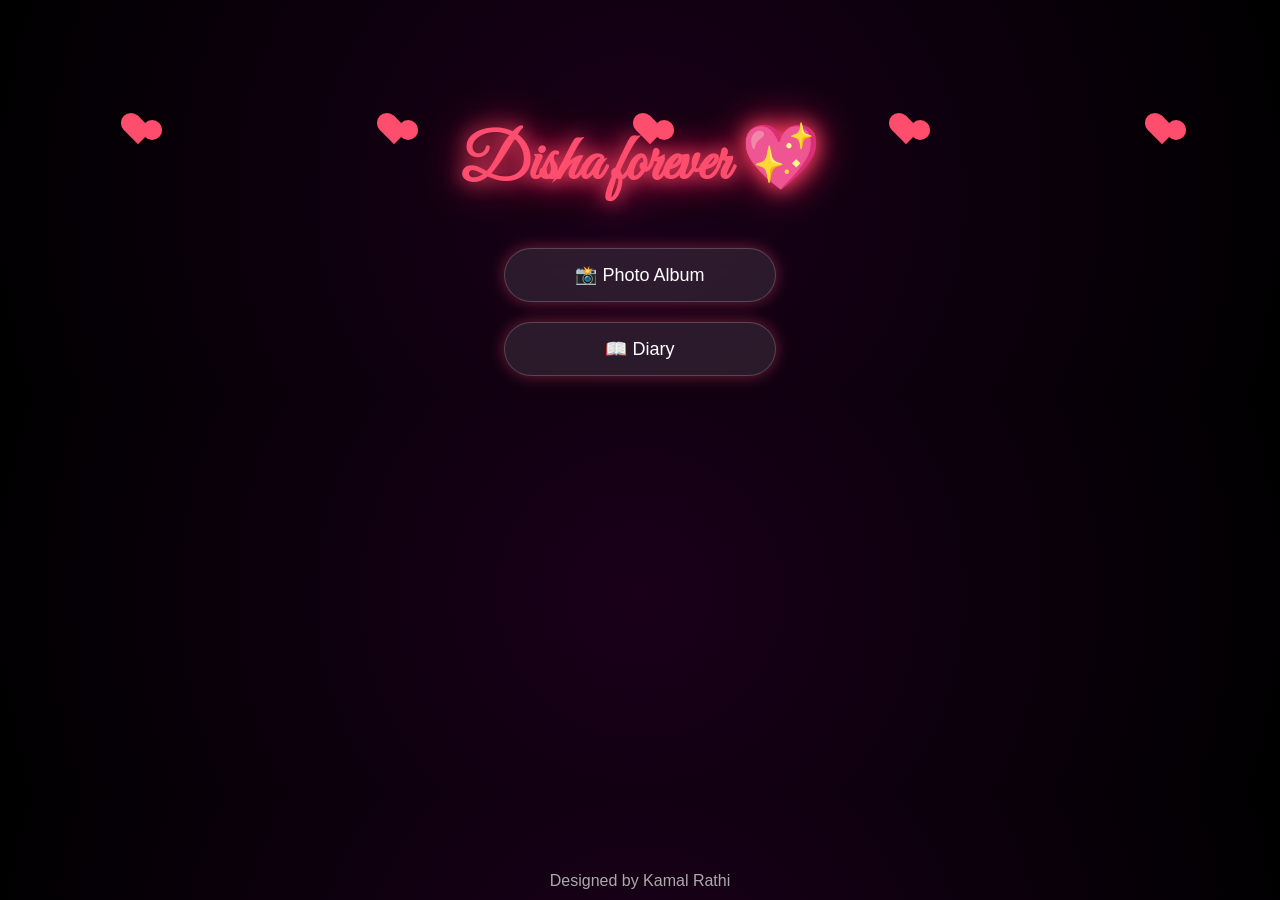
==== index.html @ 66d851d0 "Update index.html" ====
<!DOCTYPE html>
<html lang="en">
<head>
  <meta charset="UTF-8">
  <title>Disha Forever ❤️</title>
  <link rel="stylesheet" href="style.css">
</head>
<body>

  <!-- Floating Hearts -->
  <div class="hearts">
    <span></span><span></span><span></span><span></span><span></span>
  </div>

  <div class="container">
    <h1 class="glow">Disha forever 💖</h1>

    <div class="buttons">
      <a href="photos.html" class="btn">📸 Photo Album</a>
      <a href="diary.html" class="btn">📖 Diary</a>
    </div>
  </div>

  <footer>
    Designed by Kamal Rathi
  </footer>

</body>
</html>
---- style.css ----
@import url('https://fonts.googleapis.com/css2?family=Great+Vibes&display=swap');

body {
  margin: 0;
  font-family: Arial, sans-serif;
  background: radial-gradient(circle, #1a001a, #000);
  color: white;
  text-align: center;
  overflow-x: hidden;
}

/* ================= TITLE ================= */
.glow {
  font-family: 'Great Vibes', cursive;
  font-size: 4em;
  color: #ff4d6d;
  text-shadow: 0 0 20px #ff4d6d, 0 0 40px #ff1a4d;
  animation: glowPulse 2s infinite alternate;
}

.title {
  font-family: 'Great Vibes', cursive;
  font-size: 3.5em;
  margin-top: 20px;
}

@keyframes glowPulse {
  from { text-shadow: 0 0 10px #ff4d6d; }
  to { text-shadow: 0 0 40px #ff1a4d; }
}

/* ================= CONTAINER ================= */
.container {
  margin-top: 120px;
}

/* ================= BUTTONS ================= */
.buttons {
  margin-top: 40px;
}

.btn {
  display: block;
  width: 240px;
  margin: 20px auto;
  padding: 15px;
  text-decoration: none;
  color: white;
  font-size: 18px;
  border-radius: 30px;

  background: rgba(255, 255, 255, 0.1);
  backdrop-filter: blur(10px);

  border: 1px solid rgba(255,255,255,0.2);
  box-shadow: 0 0 15px rgba(255, 77, 109, 0.4);

  transition: all 0.4s ease;
  animation: floatBtn 3s ease-in-out infinite;
}

.btn:hover {
  transform: translateY(-5px) scale(1.05);
  box-shadow: 0 0 25px #ff4d6d, 0 0 50px #ff4d6d;
  background: rgba(255, 77, 109, 0.2);
}

@keyframes floatBtn {
  0%, 100% { transform: translateY(0); }
  50% { transform: translateY(-5px); }
}

/* ================= HEARTS ================= */
.hearts span {
  position: absolute;
  width: 20px;
  height: 20px;
  background: #ff4d6d;
  transform: rotate(45deg);
  animation: float 10s linear infinite;
}

.hearts span::before,
.hearts span::after {
  content: "";
  position: absolute;
  width: 20px;
  height: 20px;
  background: #ff4d6d;
  border-radius: 50%;
}

.hearts span::before { top: -10px; }
.hearts span::after { left: -10px; }

.hearts span:nth-child(1){ left:10%; animation-duration:8s;}
.hearts span:nth-child(2){ left:30%; animation-duration:12s;}
.hearts span:nth-child(3){ left:50%; animation-duration:10s;}
.hearts span:nth-child(4){ left:70%; animation-duration:14s;}
.hearts span:nth-child(5){ left:90%; animation-duration:9s;}

@keyframes float {
  0% { bottom: -50px; opacity: 0; }
  50% { opacity: 1; }
  100% { bottom: 100vh; opacity: 0; }
}

/* ================= FOOTER ================= */
footer {
  position: fixed;
  bottom: 10px;
  width: 100%;
  color: #aaa;
}

/* ================= BACK BUTTON ================= */
.back {
  color: white;
  text-decoration: none;
}

/* ================= PHOTO GALLERY (VERTICAL) ================= */
.gallery {
  display: flex;
  flex-direction: column;
  align-items: center;
  gap: 25px;
  padding: 20px;
}

.gallery img {
  width: 90%;
  max-width: 350px;
  border-radius: 20px;
  transition: 0.4s;
  box-shadow: 0 0 15px rgba(255, 77, 109, 0.3);
}

.gallery img:hover {
  transform: scale(1.05);
  box-shadow: 0 0 25px #ff4d6d;
}

/* ================= DIARY ================= */
.diary {
  padding: 20px;
}

.entry {
  position: relative;
  background: rgba(255,255,255,0.1);
  margin: 25px;
  padding: 20px;
  border-radius: 15px;
  text-align: left;
}

/* Bigger readable text */
.entry p {
  font-size: 18px;
  line-height: 1.6;
}

/* Smaller centered images */
.entry img {
  width: 60%;
  max-width: 300px;
  display: block;
  margin: 15px auto 0;
  border-radius: 10px;
}

/* Date in top-right corner */
.date {
  position: absolute;
  top: 10px;
  right: 15px;
  font-size: 14px;
  color: #ff99ac;
}
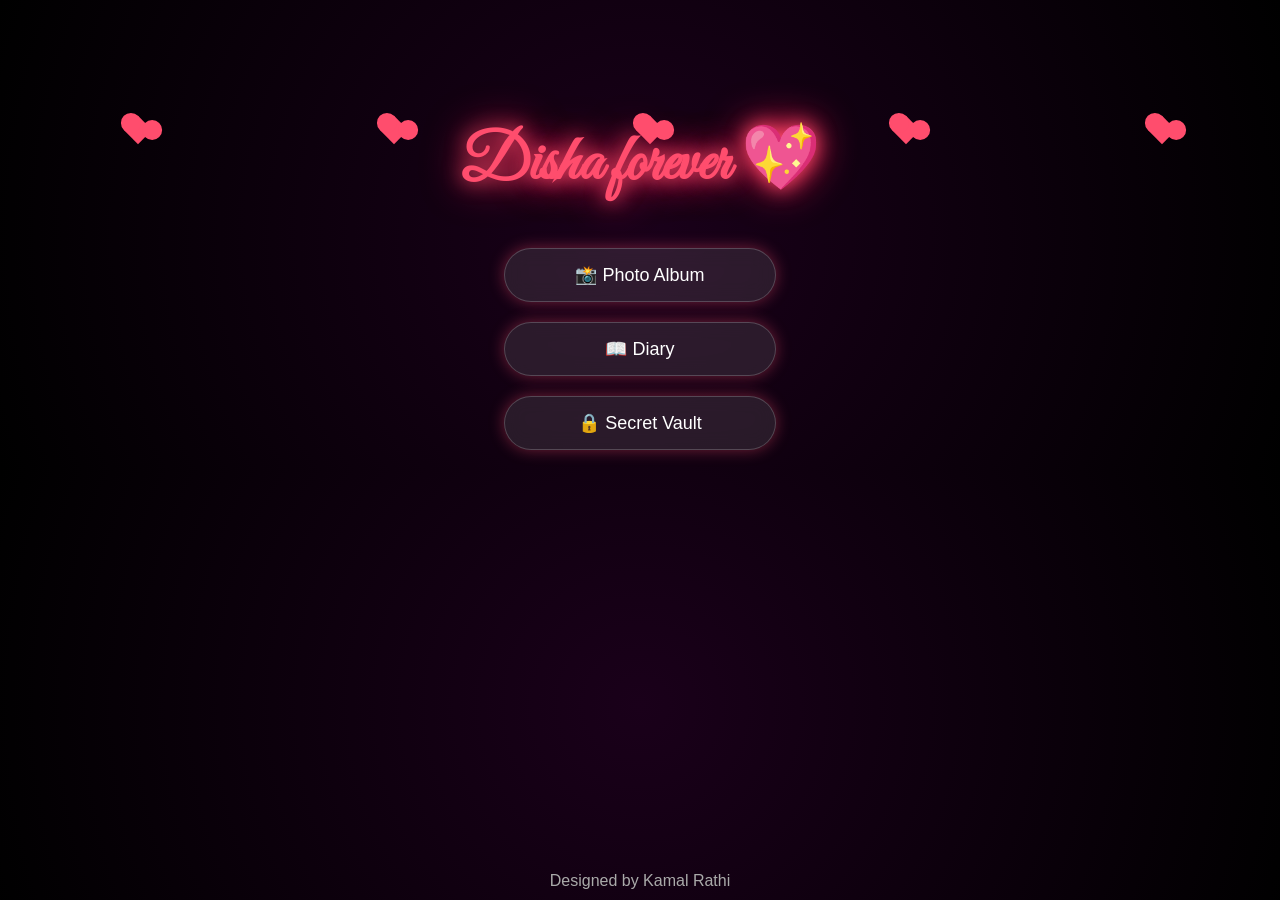
==== commit 794a989b: "Update index.html" ====
--- a/index.html
+++ b/index.html
@@ -18,6 +18,7 @@
     <div class="buttons">
       <a href="photos.html" class="btn">📸 Photo Album</a>
       <a href="diary.html" class="btn">📖 Diary</a>
+      <a href="vault.html" class="btn">🔒 Secret Vault</a>
     </div>
   </div>
 
--- a/style.css
+++ b/style.css
@@ -20,7 +20,7 @@
 
 .title {
   font-family: 'Great Vibes', cursive;
-  font-size: 3.5em;
+  font-size: 3.2em;
   margin-top: 20px;
 }
 
@@ -119,62 +119,142 @@
   text-decoration: none;
 }
 
-/* ================= PHOTO GALLERY (VERTICAL) ================= */
+/* ================= PHOTO ALBUM ================= */
 .gallery {
   display: flex;
   flex-direction: column;
-  align-items: center;
-  gap: 25px;
-  padding: 20px;
+  gap: 20px;
+  padding: 10px;
 }
 
 .gallery img {
-  width: 90%;
-  max-width: 350px;
+  width: 100%;
+  max-width: 95%;
+  margin: 0 auto;
+
   border-radius: 20px;
   transition: 0.4s;
   box-shadow: 0 0 15px rgba(255, 77, 109, 0.3);
 }
 
 .gallery img:hover {
-  transform: scale(1.05);
+  transform: scale(1.03);
   box-shadow: 0 0 25px #ff4d6d;
 }
 
 /* ================= DIARY ================= */
 .diary {
-  padding: 20px;
-}
-
+  padding: 15px;
+}
+
+/* Card layout */
 .entry {
+  display: flex;
+  align-items: center;
+  gap: 20px;
+
   position: relative;
-  background: rgba(255,255,255,0.1);
-  margin: 25px;
-  padding: 20px;
+  background: rgba(255,255,255,0.08);
+  margin: 20px 10px;
+  padding: 15px;
   border-radius: 15px;
+
   text-align: left;
-}
-
-/* Bigger readable text */
+  backdrop-filter: blur(10px);
+}
+
+/* Image left */
+.entry img {
+  width: 130px;
+  height: 170px;
+  object-fit: cover;
+  border-radius: 12px;
+  flex-shrink: 0;
+}
+
+/* Text section */
+.entry .text {
+  flex: 1;
+}
+
+/* Title */
+.entry h2 {
+  margin: 0 0 8px 0;
+  font-size: 20px;
+}
+
+/* Paragraph */
 .entry p {
-  font-size: 18px;
-  line-height: 1.6;
-}
-
-/* Smaller centered images */
-.entry img {
-  width: 60%;
-  max-width: 300px;
-  display: block;
-  margin: 15px auto 0;
-  border-radius: 10px;
-}
-
-/* Date in top-right corner */
+  font-size: 16px;
+  line-height: 1.5;
+}
+
+/* Date */
 .date {
   position: absolute;
-  top: 10px;
-  right: 15px;
-  font-size: 14px;
+  top: 8px;
+  right: 12px;
+  font-size: 12px;
   color: #ff99ac;
 }
+/* ================= VAULT LOGIN ================= */
+.vault-login {
+  margin-top: 150px;
+}
+
+.vault-login input {
+  padding: 12px;
+  border-radius: 10px;
+  border: none;
+  outline: none;
+  margin: 10px;
+  width: 200px;
+}
+
+.vault-login button {
+  padding: 12px 20px;
+  border: none;
+  border-radius: 10px;
+  background: #ff4d6d;
+  color: white;
+  cursor: pointer;
+}
+
+/* ================= VAULT CONTENT ================= */
+.vault {
+  padding: 20px;
+}
+
+/* Card layout */
+.vault-item {
+  display: flex;
+  gap: 20px;
+  margin: 20px 10px;
+  padding: 15px;
+  background: rgba(255,255,255,0.08);
+  border-radius: 15px;
+  backdrop-filter: blur(10px);
+  text-align: left;
+}
+
+/* Image */
+.vault-item img {
+  width: 140px;
+  height: 180px;
+  object-fit: cover;
+  border-radius: 10px;
+}
+
+/* Text */
+.vault-text {
+  flex: 1;
+}
+
+.vault-text h2 {
+  margin: 0 0 10px;
+}
+
+.vault-text p {
+  font-size: 16px;
+  line-height: 1.5;
+}
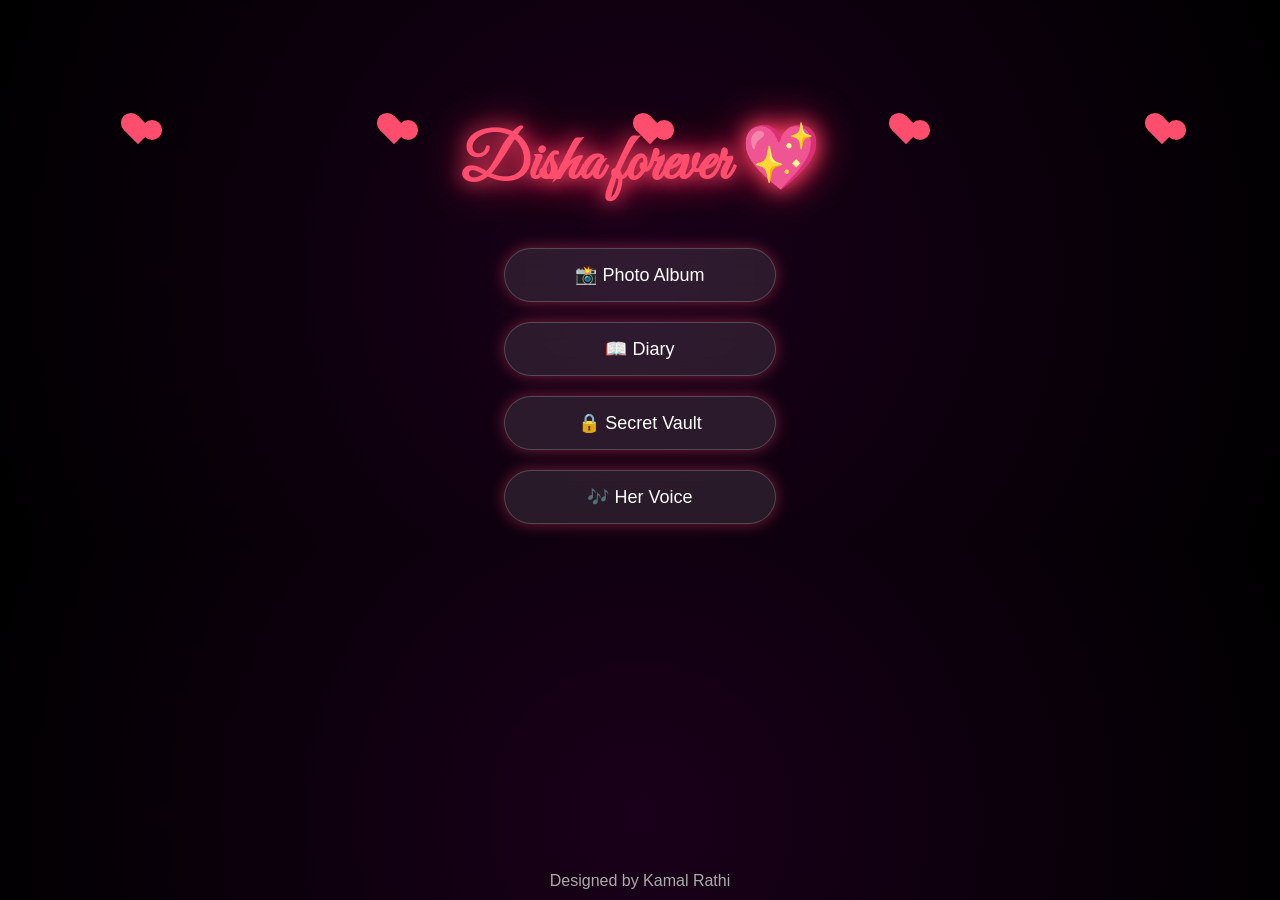
==== commit 51aa7abf: "Update index.html" ====
--- a/index.html
+++ b/index.html
@@ -19,6 +19,7 @@
       <a href="photos.html" class="btn">📸 Photo Album</a>
       <a href="diary.html" class="btn">📖 Diary</a>
       <a href="vault.html" class="btn">🔒 Secret Vault</a>
+      <a href="voice.html" class="btn">🎶 Her Voice</a>
     </div>
   </div>
 
--- a/style.css
+++ b/style.css
@@ -258,3 +258,34 @@
   font-size: 16px;
   line-height: 1.5;
 }
+/* ================= VOICE SECTION ================= */
+.voice {
+  padding: 15px;
+}
+
+/* Card */
+.voice-item {
+  background: rgba(255,255,255,0.08);
+  margin: 20px 10px;
+  padding: 15px;
+  border-radius: 15px;
+  backdrop-filter: blur(10px);
+
+  text-align: left;
+}
+
+/* Audio player */
+.voice-item audio {
+  width: 100%;
+  margin-bottom: 10px;
+}
+
+/* Text */
+.voice-text h2 {
+  margin: 5px 0;
+}
+
+.voice-text p {
+  font-size: 15px;
+  color: #ddd;
+}
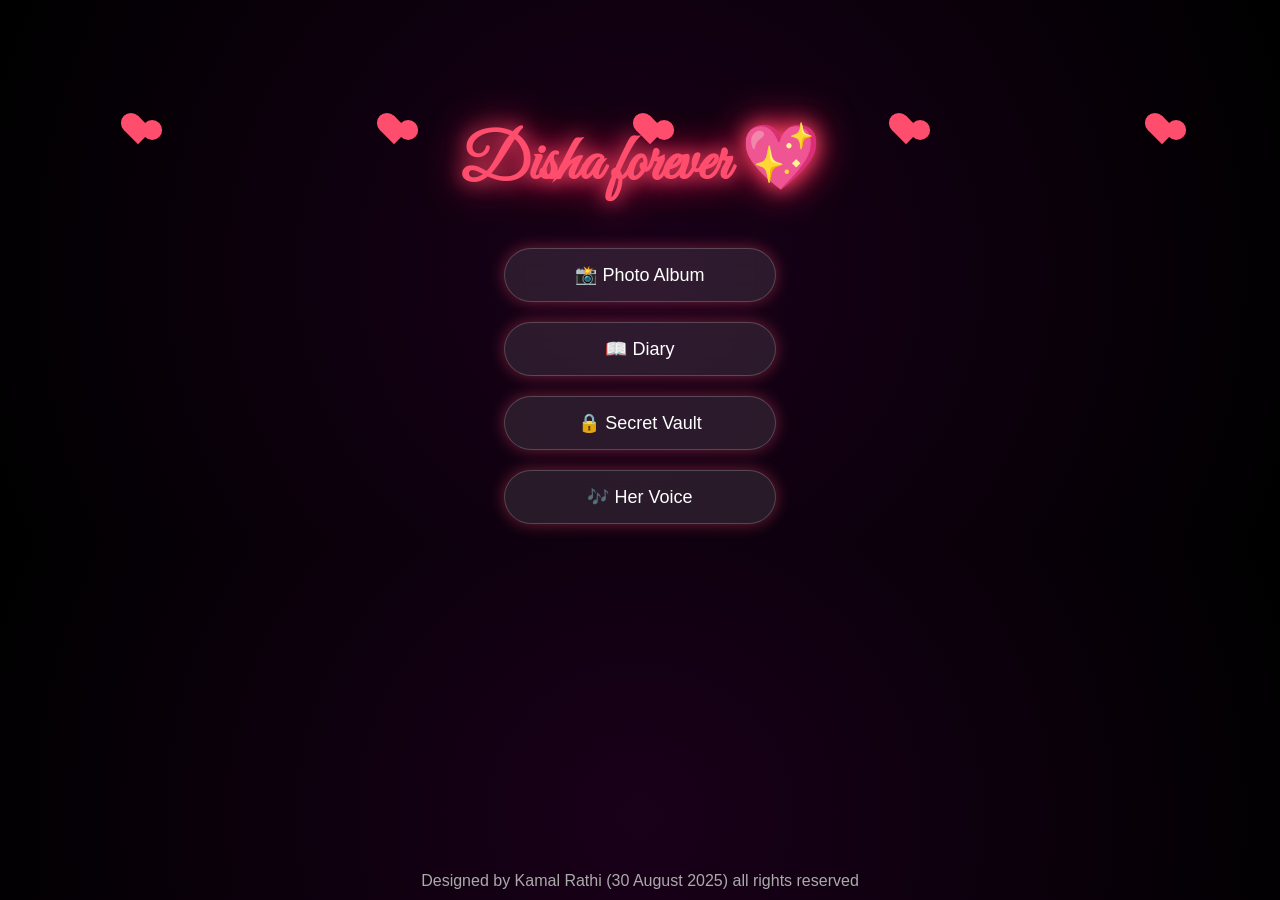
==== commit 6f6c29d9: "Update index.html" ====
--- a/index.html
+++ b/index.html
@@ -25,6 +25,7 @@
 
   <footer>
     Designed by Kamal Rathi
+    (30 August 2025) all rights reserved
   </footer>
 
 </body>
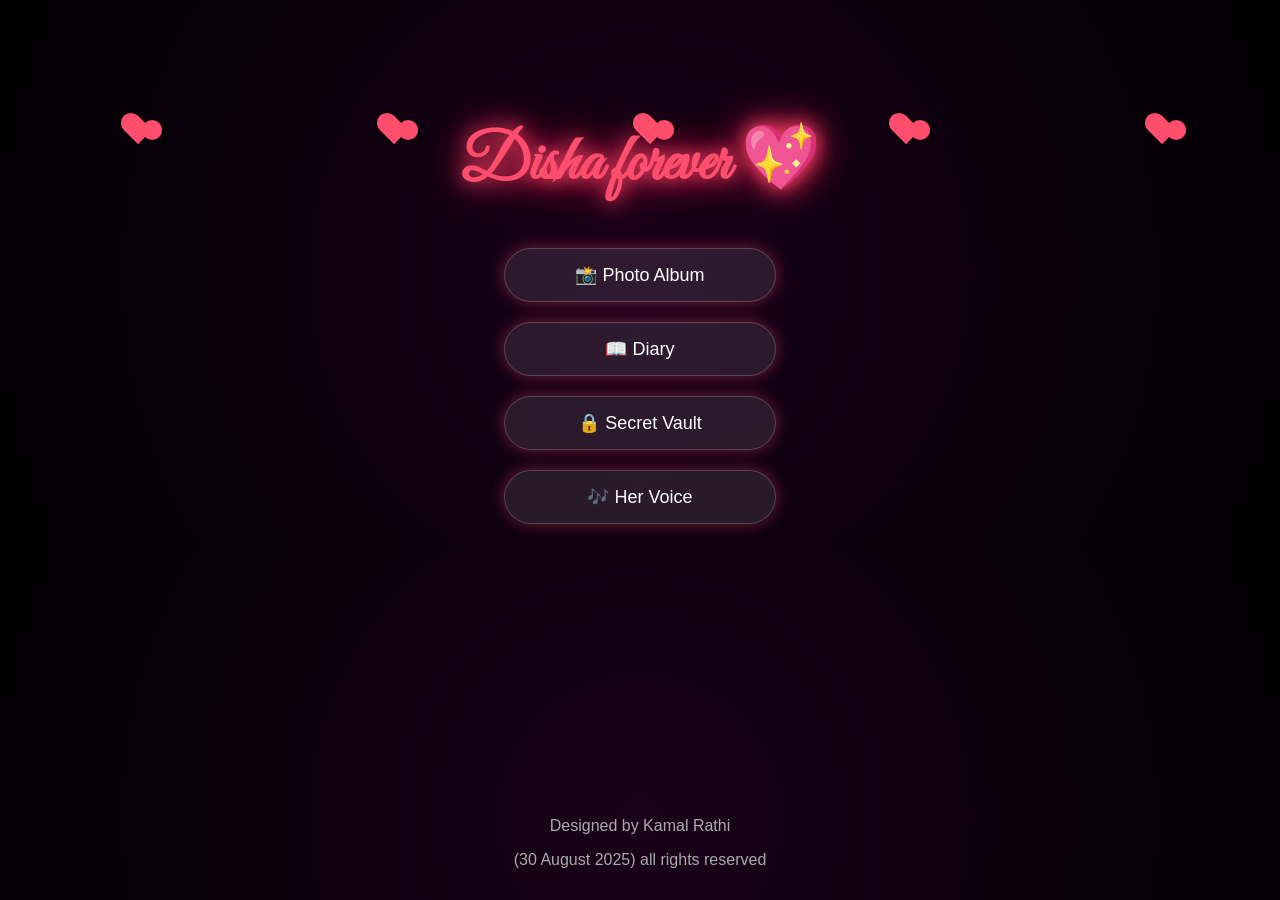
==== commit 7561406d: "Update index.html" ====
--- a/index.html
+++ b/index.html
@@ -24,8 +24,8 @@
   </div>
 
   <footer>
-    Designed by Kamal Rathi
-    (30 August 2025) all rights reserved
+    <p> Designed by Kamal Rathi </p>
+   <p> (30 August 2025) all rights reserved </p>
   </footer>
 
 </body>
--- a/style.css
+++ b/style.css
@@ -108,7 +108,7 @@
 /* ================= FOOTER ================= */
 footer {
   position: fixed;
-  bottom: 10px;
+  bottom: 15px;
   width: 100%;
   color: #aaa;
 }
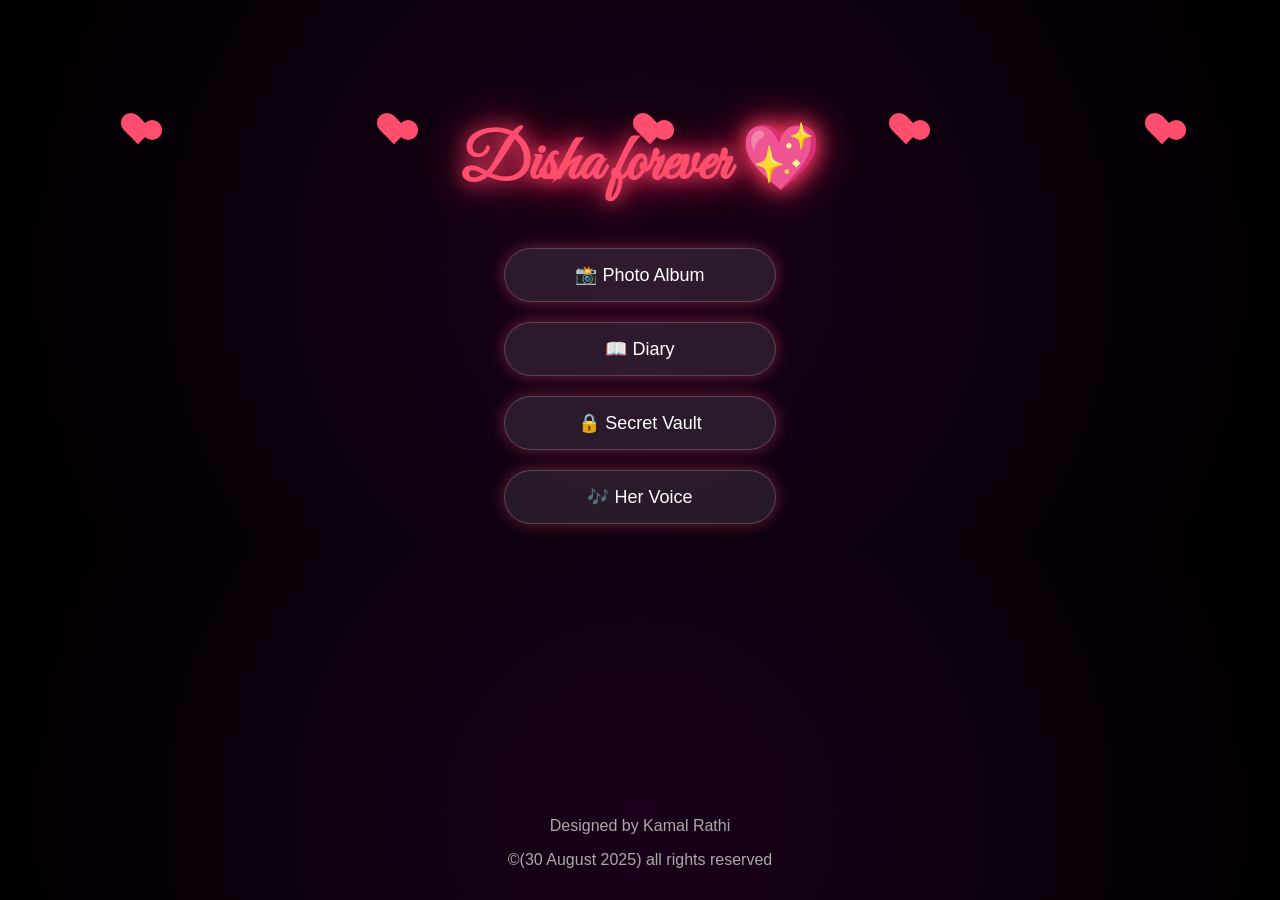
==== commit e4925f4f: "Update index.html" ====
--- a/index.html
+++ b/index.html
@@ -25,7 +25,7 @@
 
   <footer>
     <p> Designed by Kamal Rathi </p>
-   <p> (30 August 2025) all rights reserved </p>
+   <p> ©(30 August 2025) all rights reserved </p>
   </footer>
 
 </body>
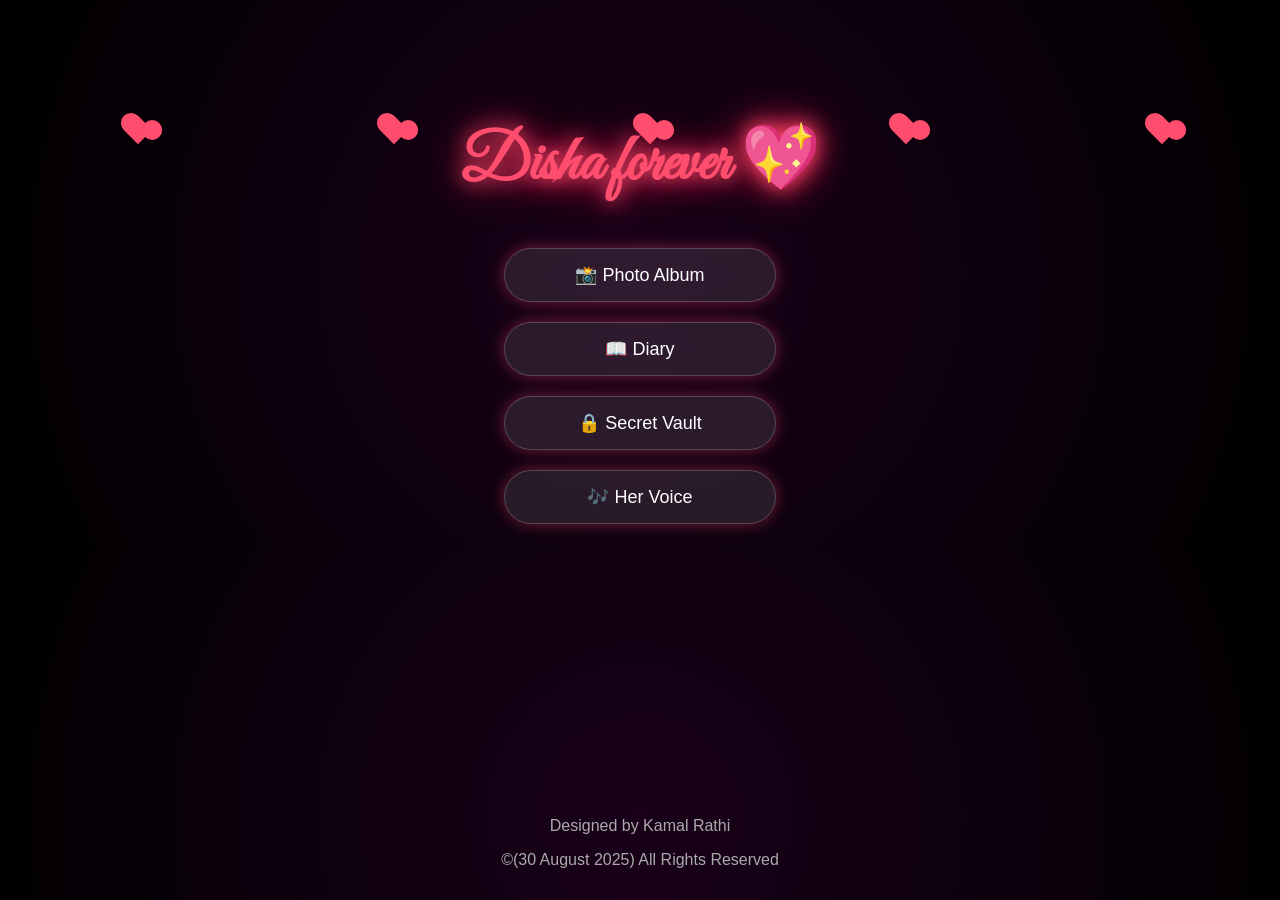
==== commit 9411908b: "Update index.html" ====
--- a/index.html
+++ b/index.html
@@ -25,7 +25,7 @@
 
   <footer>
     <p> Designed by Kamal Rathi </p>
-   <p> ©(30 August 2025) all rights reserved </p>
+   <p> ©(30 August 2025) All Rights Reserved </p>
   </footer>
 
 </body>
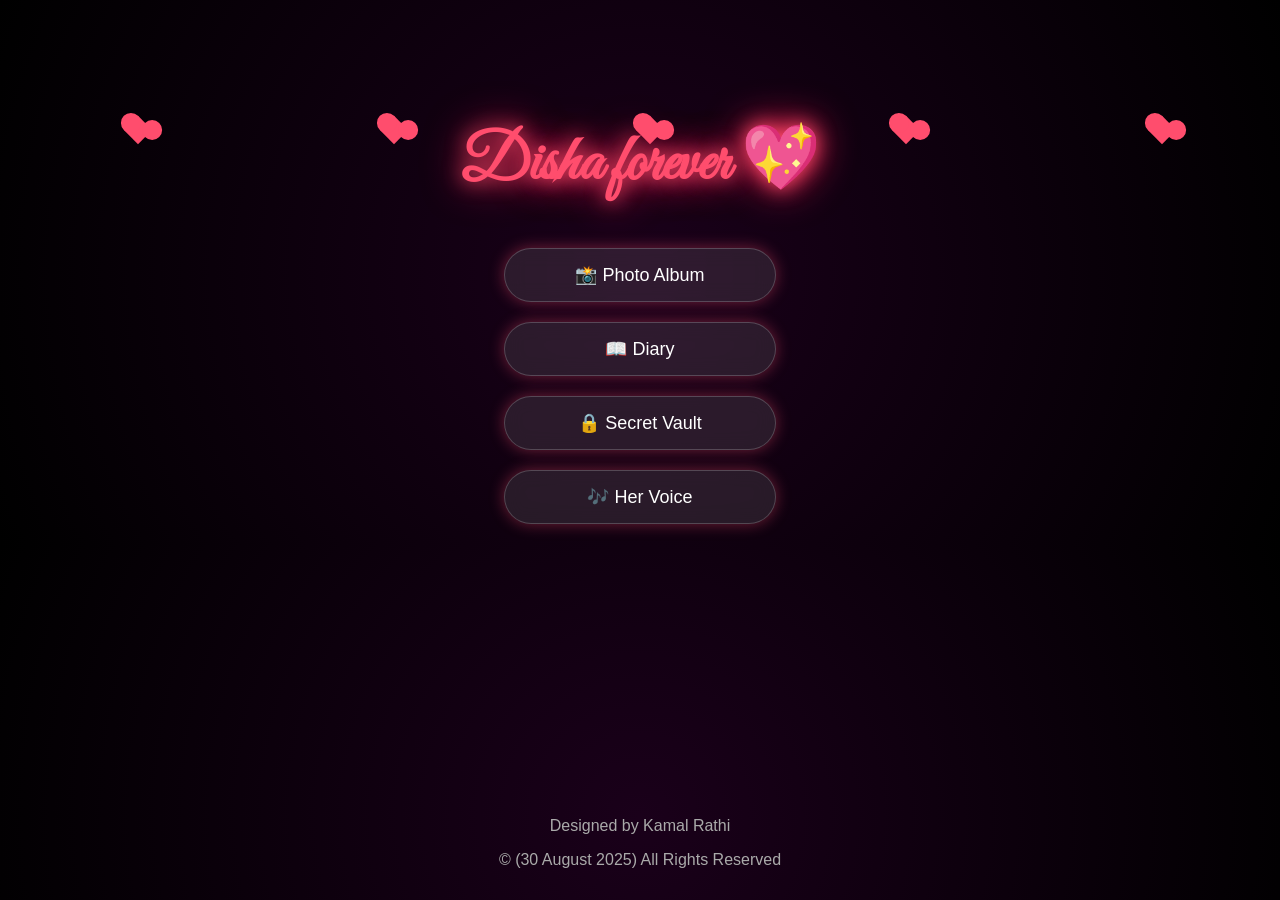
==== commit 89abb99f: "Update index.html" ====
--- a/index.html
+++ b/index.html
@@ -25,7 +25,7 @@
 
   <footer>
     <p> Designed by Kamal Rathi </p>
-   <p> ©(30 August 2025) All Rights Reserved </p>
+   <p> © (30 August 2025) All Rights Reserved </p>
   </footer>
 
 </body>
